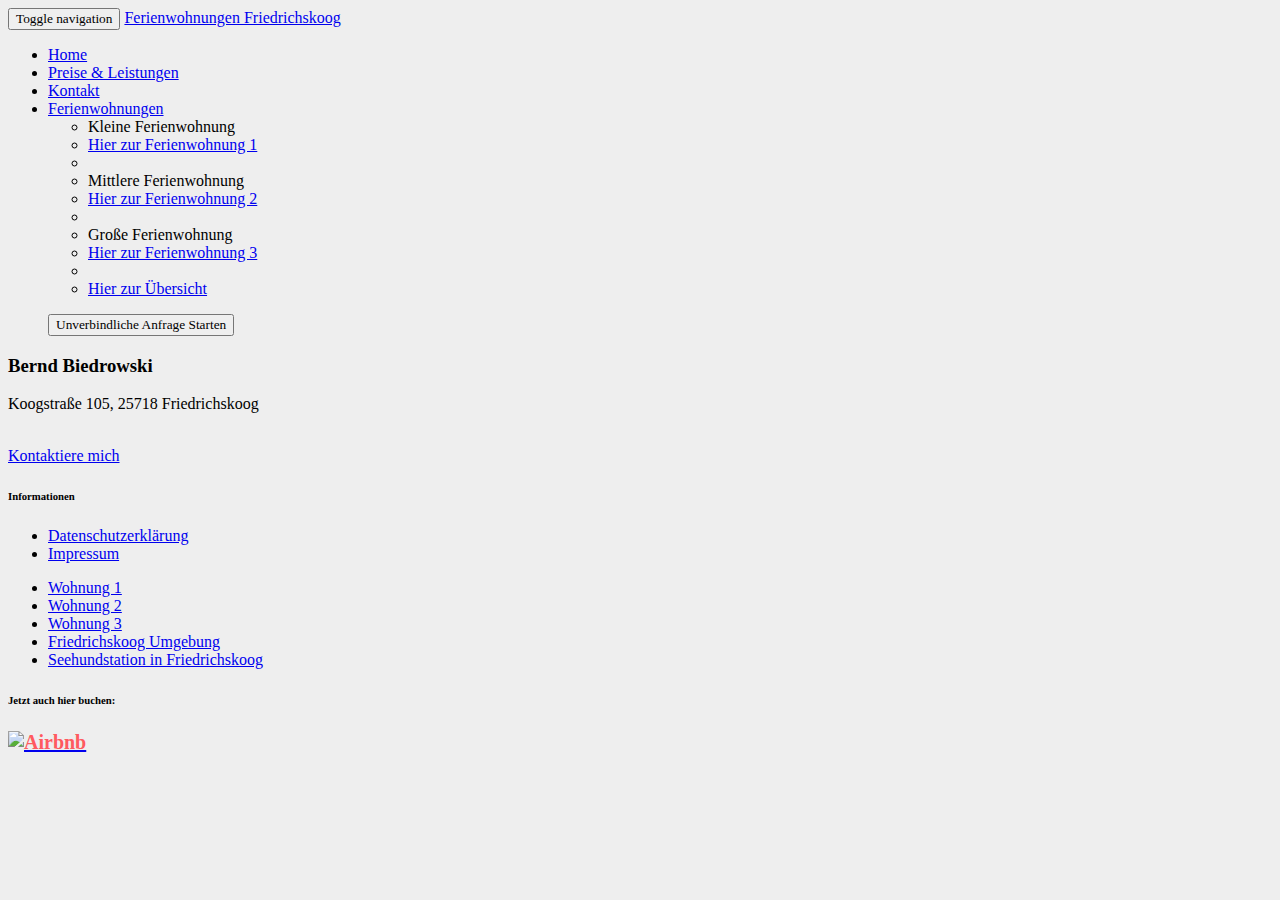
==== html/datenschutz.html @ 062471b5 "add kontakt,impressum, datenschutz templates and replaced new footer everywhere" ====
<!DOCTYPE html>
<html>
  <head>
    <!-- launch fullscreen on mobile -->
    <meta name="apple-mobile-web-app-capable" content="yes">
    <meta name="mobile-web-app-capable" content="yes">
    <meta charset="utf-8">
    <meta http-equiv="X-UA-Compatible" content="IE=edge">
    <meta name="viewport" content="width=device-width, initial-scale=1">
    <!-- The above 3 meta tags *must* come first in the head; any other head content must come *after* these tags -->
    <title>Irgendein Title hier</title>

    <!-- Bootstrap -->
    <link rel="stylesheet" href="../resources/bootstrap/bootstrap.min.css" integrity="sha384-HSMxcRTRxnN+Bdg0JdbxYKrThecOKuH5zCYotlSAcp1+c8xmyTe9GYg1l9a69psu" crossorigin="anonymous">

    <!-- HTML5 shim and Respond.js for IE8 support of HTML5 elements and media queries -->
    <!-- WARNING: Respond.js doesn't work if you view the page via file:// -->
    <!--[if lt IE 9]>
      <script src="https://oss.maxcdn.com/html5shiv/3.7.3/html5shiv.min.js"></script>
      <script src="https://oss.maxcdn.com/respond/1.4.2/respond.min.js"></script>
    <![endif]-->

    <!-- parrallax css -->
    <link rel="stylesheet" href="../css/parallax.css" >
    <!-- little css tweaks -->
    <link rel="stylesheet" href="../css/littleTweaks.css" >
    <!-- footer css-->
    <link rel="stylesheet" href="../css/footer.css" >
    <!-- wohnungsbeschreibung css-->
    <link rel="stylesheet" href="../css/wohnungenbeschreibung.css" >
    <!-- quote carousel css-->
    <link rel="stylesheet" href="../css/quotecarousel.css">
    <!-- Wohnungen + Text Übersicht Section-->
    <link rel="stylesheet" href="../css/wohnungenuebersicht.css">
    <!-- Wohnungsübersicht mobile -->
    <link rel="stylesheet" href="../css/mobileWohnungsuebersicht.css">
  </head>
  <body>

<!-- Static navbar -->
<nav class="navbar navbar-default" style="margin-bottom: 0">
    <div class="container-fluid">
      <div class="navbar-header">
        <button type="button" class="navbar-toggle collapsed" data-toggle="collapse" data-target="#navbar" aria-expanded="false" aria-controls="navbar">
          <span class="sr-only">Toggle navigation</span>
          <span class="icon-bar"></span>
          <span class="icon-bar"></span>
          <span class="icon-bar"></span>
        </button>
        <a class="navbar-brand" href="https://ferien-wohnungen-schleswig-holstein.github.io/friedrichskoog/../../#overviewWohnungen">Ferienwohnungen Friedrichskoog</a>
      </div>
      <div id="navbar" class="navbar-collapse collapse">
        <ul class="nav navbar-nav">
           <li class="active"><a href="https://ferien-wohnungen-schleswig-holstein.github.io/friedrichskoog/">Home</a></li>
           <li><a href="https://ferien-wohnungen-schleswig-holstein.github.io/friedrichskoog/../../#overviewWohnungen">Preise & Leistungen</a></li>
           <li><a href="#">Kontakt</a></li>
           <li class="dropdown">
             <a href="#" class="dropdown-toggle" data-toggle="dropdown" role="button" aria-haspopup="true" aria-expanded="false">Ferienwohnungen <span class="caret"></span></a>
             <ul class="dropdown-menu">
               <li class="dropdown-header">Kleine Ferienwohnung</li>
               <li><a href="https://ferien-wohnungen-schleswig-holstein.github.io/friedrichskoog/html/wohnung1.html" id="wohnung1" >Hier zur Ferienwohnung 1</a></li>
               <li role="separator" class="divider"></li>
               <li class="dropdown-header">Mittlere Ferienwohnung</li>
               <li><a href="https://ferien-wohnungen-schleswig-holstein.github.io/friedrichskoog/html/wohnung2.html">Hier zur Ferienwohnung 2</a></li>
               <li role="separator" class="divider"></li>
               <li class="dropdown-header">Große Ferienwohnung</li>
               <li><a href="https://ferien-wohnungen-schleswig-holstein.github.io/friedrichskoog/html/wohnung3.html">Hier zur Ferienwohnung 3</a></li>
               <li role="separator" class="divider"></li>
               <li><a href="https://ferien-wohnungen-schleswig-holstein.github.io/friedrichskoog/#overviewPrices">Hier zur Übersicht</a></li>
             </ul>
            </li>
         </ul>
         <ul class="nav navbar-nav navbar-right text-center">
           <a href="https://www.airbnb.de/rooms/6984730?location=Friedrichskoog%2C%20Deutschland&adults=1&guests=1&check_in=&check_out=&children=0&infants=0&source_impression_id=p3_1557002949_3h7a1ifbp9%2BX%2BKpA"><button class="btn btn-info navbar-btn">Unverbindliche Anfrage Starten</button></a>
         </ul>
      </div><!--/.nav-collapse -->
    </div><!--/.container-fluid -->
  </nav>
<!-- end navbar-->






 <!-- Start Footer -->
 <footer class="container-fluid bg-grey py-5">
      <div class="container">
         <div class="row">
            <div class="col-md-6">
               <div class="row">
                  <div class="col-md-6 ">
                     <div class="logo-part">
                        <h3>Bernd Biedrowski</h3>
                        <p>Koogstraße 105, 25718 Friedrichskoog</p>
                     </div>
                  </div>
                  <div class="col-md-6 px-4">
                    <br>
                     <a href="https://ferien-wohnungen-schleswig-holstein.github.io/friedrichskoog/html/kontakt.html" class="btn-footer">Kontaktiere mich</a>
                  </div>
               </div>
            </div>
            <div class="col-md-6">
               <div class="row">
                  <div class="col-md-6 px-4">
                     <h6>Informationen</h6>
                     <div class="row ">
                        <div class="col-md-6">
                           <ul>
                              <li> <a href="https://ferien-wohnungen-schleswig-holstein.github.io/friedrichskoog/html/datenschutz.html"> Datenschutzerklärung</a> </li>
                              <li> <a href="https://ferien-wohnungen-schleswig-holstein.github.io/friedrichskoog/html/Impressum.html"> Impressum</a> </li>
                           </ul>
                        </div>
                        <div class="col-md-6 px-4">
                           <ul>
                              <li> <a href="https://ferien-wohnungen-schleswig-holstein.github.io/friedrichskoog/html/wohnung1.html"> Wohnung 1</a> </li>
                              <li> <a href="https://ferien-wohnungen-schleswig-holstein.github.io/friedrichskoog/html/wohnung2.html"> Wohnung 2</a> </li>
                              <li> <a href="https://ferien-wohnungen-schleswig-holstein.github.io/friedrichskoog/html/wohnung3.html"> Wohnung 3</a> </li>
                              <li> <a href="https://www.friedrichskoog.de/bildergalerie/"> Friedrichskoog Umgebung</a> </li>
                              <li> <a href="https://www.friedrichskoog.de/familie-fun/seehundstation/"> Seehundstation in Friedrichskoog</a> </li>
                           </ul>
                        </div>
                     </div>
                  </div>
                  <div class="col-md-6 ">
                     <h6>Jetzt auch hier buchen:</h6>
                     <div class="social">
                        <a href="https://www.airbnb.de/users/show/170012581"><img alt="Airbnb" width="90" src="http://image.airbnbmail.com/lib/fe8d1273706c037e77/m/2/Airbnb_New_Logo_2016.png" style="display: block; border: 0; color: #FF5A5F; font-size: 20px; font-weight: bold; font-family: sans-serif;" /></a>
                     </div>
                  </div>
               </div>
            </div>
         </div>
      </div>
    </footer>
    <!-- End Footer-->
    
    <!-- jQuery (necessary for Bootstrap's JavaScript plugins) -->
    <script src="https://ajax.googleapis.com/ajax/libs/jquery/1.12.4/jquery.min.js"></script>
    <!-- Include all compiled plugins (below), or include individual files as needed -->
    <script src="../resources/bootstrap/bootstrap.min.js" integrity="sha384-aJ21OjlMXNL5UyIl/XNwTMqvzeRMZH2w8c5cRVpzpU8Y5bApTppSuUkhZXN0VxHd" crossorigin="anonymous"></script>

<!-- START Javascript-->    
    <script src="../javascript/ajax.js"></script><!-- ajax 360 picture-->
    <script src="../javascript/imageAnimation.js"></script><!-- Desktop img animation -->
    <script src="../javascript/imageAnimationMobile.js"></script><!-- mobile img animation -->
<!-- END Javascript-->

  </body>
</html>
---- css/littleTweaks.css ----
body{
    background-color: #eee!important;
}
.overviewPricesText{
    font-size: 50%;
    font-color: grey;
}
h2.section-title.mb-2.h1.text-center{
    font-size: 500% !important;
}
@keyframes imageAnimation {
    0% {
        opacity: 0;
        transform: translateY(-40px);
    }
    100% {
        opacity: 1;
        transform: translateY(0);
    }
  }
  .animate {
    animation: imageAnimation 500ms ease-in-out;
    animation-iteration-count: 1;
    opacity: 1;
  }
  .animateHidden{
      opacity: 0;
  }
  @media screen and (min-width: 0px) and (max-width: 786px) {
      .wohnungBeschreibungMobile{
          display:block;
      }
  }
  @media screen and (min-width: 787px) {
    .wohnungBeschreibungMobile{
        display:none;
    }
}
---- css/wohnungenuebersicht.css ----
.how-section1{
    margin-top:-15%;
    padding: 10%;
}
.how-section1 h4{
    color: #ffa500;
    font-weight: bold;
    font-size: 30px;
}
.how-section1 .subheading{
    color: #3931af;
    font-size: 20px;
}
.how-section1 .row
{
    margin-top: 10%;
}
.how-img
{
    text-align: center;
}
.how-img img{
    width: 40%;
}

.wohnungsbilduebersicht{
    height: 50% !important;
    width: 100% !important;
}

.removepadding{
    padding: 0 !important;
}
.overviewBackground{
    background-color: whitesmoke !important;
    border: 1px solid #ccc!important;
    border-radius:16px;
}
*{
    font-family: 'Playfair Display', serif !important;
}
button.btn.btn-primary{
    margin-top: 5%;
    font-size: 150% !important;
}
img.img-fluid.wohnungsbilduebersicht
{
    border-radius:16px;
}
h2.section-title.mb-2.h1.text-center.overviewTitle{
    font-size: 500% !important;
}
.overviewHeading{
    font-size: 350% !important;
}
.headingWohnung1{
    color: #ad9624 !important;
}
.headingWohnung2{
    color: rgb(81, 117, 153) !important;
}
.headingWohnung3{
    color: rgb(162 ,55 ,35) !important;
}
.headingLage{
    color: rgb(241, 144, 84) !important;
}
.sectionBackground{
    background: #d3d3d300 !important;
}
.overviewText{
    color: black !important;
    font-size: 150%;
}
/* Wohnung 1 Headings */
.wohnung1Heading1{
    color: #6081a0 !important;
}
.wohnung1Heading2{
    color: #eaae4c !important;
}
.wohnung1Heading3{
    color: #748d4f !important;
}
.wohnung1Heading4{
    color: #d93f2c !important;
}
.wohnung1Heading5{
    color: #848988 !important;
}
.wohnungLage{
    color: #44463e !important;
}
/* Wohnung 2 Headings */
.wohnung2Heading1{
    color: #517399 !important;
}
.wohnung2Heading2{
    color: #a97b69 !important;
}
.wohnung2Heading3{
    color: #39352c !important;
}
.wohnung2Heading4{
    color: #c7444a !important;
}
.wohnung2Heading5{
    color: #19181f !important;
}
/* Wohnung 3 Headings */
.wohnung3Heading1{
    color: #7586b1 !important;
}
.wohnung3Heading2{
    color: #748d4f !important;
}
.wohnung3Heading3{
    color: #d23d2a !important;
}
.wohnung3Heading4{
    color: #959381 !important;
}
---- css/mobileWohnungsuebersicht.css ----
.box > .icon { text-align: center; position: relative; }
.box > .icon > .image { position: relative; z-index: 2; margin: auto; width: 88px; height: 88px; border: 8px solid white; line-height: 88px; border-radius: 50%; background: #63B76C; vertical-align: middle; }
.box > .icon:hover > .image { background: #333; }
.box > .icon > .image > i { font-size: 36px !important; color: #fff !important; }
.box > .icon:hover > .image > i { color: white !important; }
.box > .icon > .info { margin-top: -24px; background: rgba(0, 0, 0, 0.04); border: 1px solid #e0e0e0; padding: 15px 0 10px 0; }
.box > .icon:hover > .info { background: rgba(0, 0, 0, 0.04); border-color: #e0e0e0; color: white; }
.box > .icon > .info > h3.title { font-family: "Roboto",sans-serif !important; font-size: 16px; color: #222; font-weight: 500; }
.box > .icon > .info > p { font-family: "Roboto",sans-serif !important; font-size: 13px; color: #666; line-height: 1.5em; margin: 20px;}
.box > .icon:hover > .info > h3.title, .box > .icon:hover > .info > p, .box > .icon:hover > .info > .more > a { color: #222; }
.box > .icon > .info > .more a { font-family: "Roboto",sans-serif !important; font-size: 12px; color: #222; line-height: 12px; text-transform: uppercase; text-decoration: none; }
.box > .icon:hover > .info > .more > a { color: #fff; padding: 6px 8px; background-color: #63B76C; }
.box .space { height: 30px; }
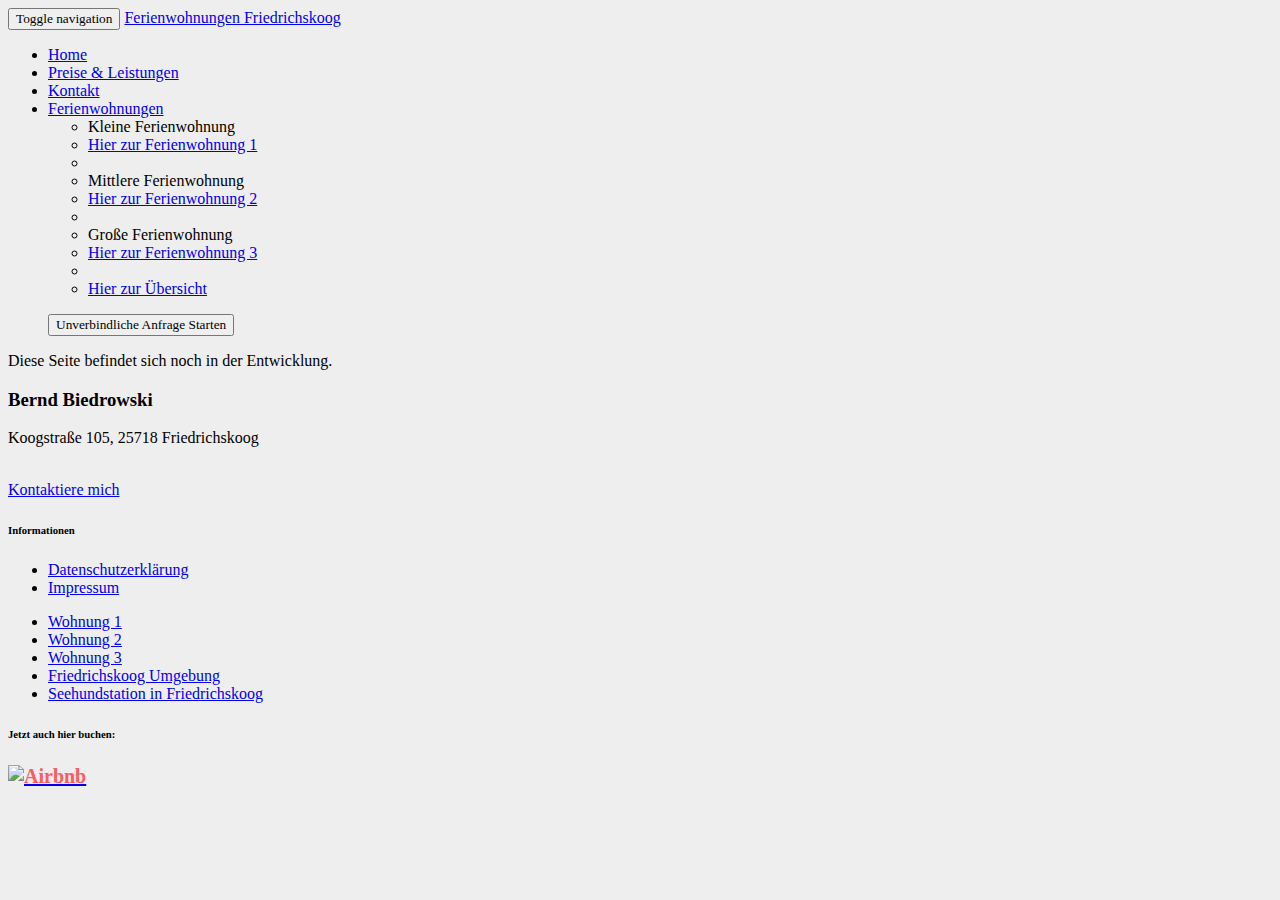
==== commit c7c47bf5: "minor changes" ====
--- a/html/datenschutz.html
+++ b/html/datenschutz.html
@@ -1,9 +1,6 @@
 <!DOCTYPE html>
 <html>
   <head>
-    <!-- launch fullscreen on mobile -->
-    <meta name="apple-mobile-web-app-capable" content="yes">
-    <meta name="mobile-web-app-capable" content="yes">
     <meta charset="utf-8">
     <meta http-equiv="X-UA-Compatible" content="IE=edge">
     <meta name="viewport" content="width=device-width, initial-scale=1">
@@ -80,7 +77,9 @@
 
 
 
-
+<div class="alert alert-danger" role="alert" style="margin:0!important;">
+   Diese Seite befindet sich noch in der Entwicklung.
+ </div>
 
 
  <!-- Start Footer -->
